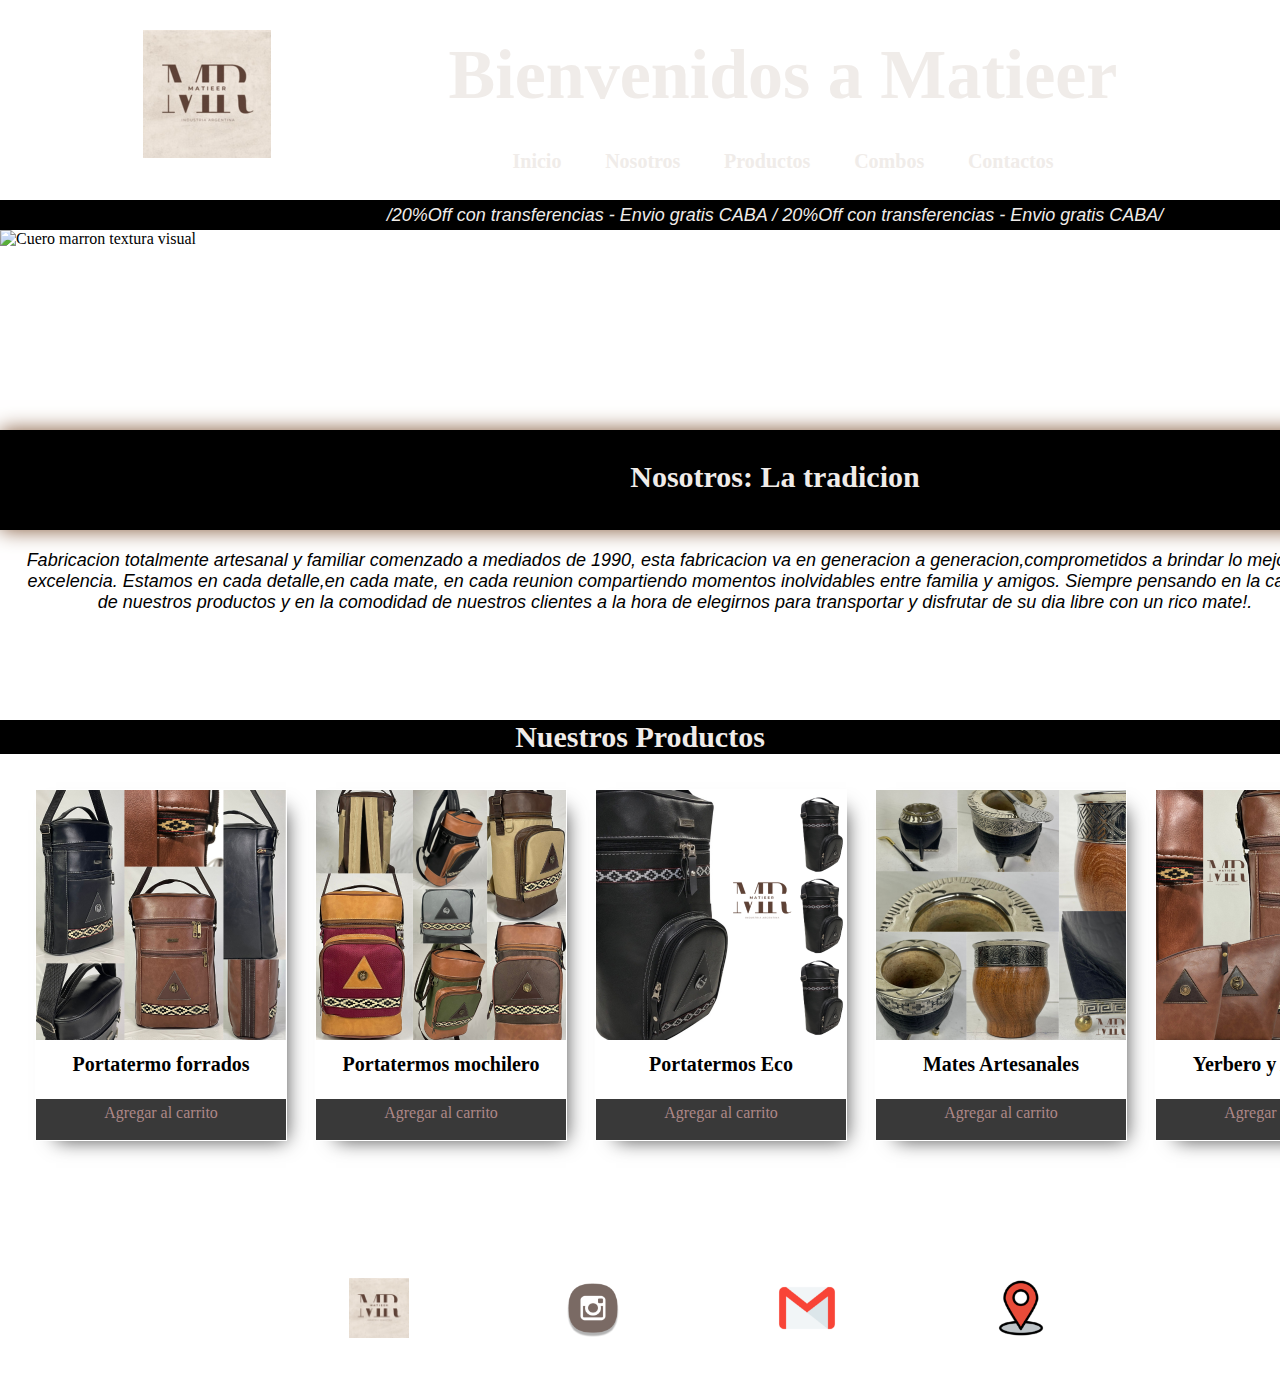
==== index.html @ 7f4238d1 "primer commit" ====
<!DOCTYPE html>
<html lang="es">
<head>
    <meta charset="UTF-8">
    <meta name="viewport"content="width=,initial-scale=1.0">
    <link rel="stylesheet" href="./css/style.css">
    <title></title>
</head> 
<body>
    <header>
        <a href="./index.html"><img src="./image/logochico.png" alt="MR logo con fondo beige y letras en color marron oscuro" class="logo"></a>
        <Nav>
            <h1>Bienvenidos a Matieer</h1>
            <ul>
                <li><a href="./index.html">Inicio</a></li>
                <li><a href="./pages/Nosotros.html">Nosotros</a></li>
                <li><a href="./pages/productos.html">Productos</a></li>
                <li><a href="./pages/combos.html">Combos</a></li>
                <li><a href="./pages/contactos.html">Contactos</a></li>
        </Nav>
        <div>
            <a href="./pages/productos.html"></a><img src="./image/carrito.png" id="carrito"></a>
        </div>
    </header>
        <main> 
            <section class="one">
                <p class="hero">/20%Off con transferencias - Envio gratis CABA / 20%Off con transferencias - Envio gratis CABA/</p>
                    <img src="../Proyecto coder/image/portada.png" alt="Cuero marron textura visual" class="imgone">
                    <h2 class="tt">Nosotros: La tradicion</h2>
                <p>Fabricacion totalmente artesanal y familiar comenzado a mediados de 1990, esta fabricacion va en generacion a generacion,comprometidos a brindar lo mejor por excelencia.
                Estamos en cada detalle,en cada mate, en cada reunion compartiendo momentos inolvidables entre familia y amigos.
                Siempre pensando en la calidad de nuestros productos y en la comodidad de nuestros clientes a la hora de elegirnos para transportar
                y disfrutar de su dia libre con un rico mate!.<p>
                </section>
                <h2 class="h2">Nuestros Productos</h2>
            <section class="productos">
            <div>
                <img src="./image/forrados1.png" alt="Portatermos forrados premium">
                <h3>Portatermo forrados</h3>
                <a href="Agregar al carrito">Agregar al carrito</a>
            </div>         
            <div>
                <img src="./image/mochileros.png" alt="portatermos mochileros">
                <h3>Portatermos mochilero</h3>
                <a href="Agregar al carrito">Agregar al carrito</a>
            </div>
            <div>
                <img src="./image/eco.png" alt="Portatermo con bolsillo redondo en frente">
                <h3>Portatermos Eco</h3>
                <a href="Agregar al carrito">Agregar al carrito</a>
            </div>
            <div>
                <img src="./image/mates.png" alt="Tipos de mates" >
                <h3>Mates Artesanales</h3>
                <a href="Agregar al carrito">Agregar al carrito</a>
            </div>
            <div>
                <img src="./image/Combo.png" alt="Portatermo yerbero y azucarero" >
                <h3>Yerbero y Azucarero</h3>
                <a href="Agregar al carrito">Agregar al carrito</a>
            </div>
            </section>
        </main>
            <footer>
            <div> 
                <h2>Contactos</h2>
                <a href="./index.html"><img src="./image/logochico.png" alt="MR logo con fondo beige y letras en color marron oscuro"></a>
                <a href="https://www.instagram.com/matieer.arg"target="_blank"><img src="./image/instagram.png" alt="red social instagram"></a>
                <a href="https://mail.google.com/mail/u/0/#inbox?compose=CllgCJZZzdzkpdgkVRSpQvJccdDZLBSwPDRZfBVctLdWpNxsxHCpwWszPtLgbMQRKbcXGWGcHRL" target="_blank"><img src="./image/email.png" alt="e-mail"></a>
                <a href="https://www.google.com/maps/place/Bola%C3%B1os+2425,+B1825CMG+Lan%C3%BAs,+Provincia+de+Buenos+Aires/@-34.7069076,-58.3669881,17z/data=!3m1!4b1!4m5!3m4!1s0x95a332cc10810101:0x71e7fb98acfd0858!8m2!3d-34.7069076!4d-58.3669881?entry=ttu&g_ep=EgoyMDI0MDkwOS4wIKXMDSoASAFQAw%3D%3D" target="_blank"><img src="./image/ubicacion.png" alt="ubicacion"></a>
            </div>
        </footer>
    <script src="./js/index.js"></script>
</body>
</html>
---- css/style.css ----
body{
        width: 100%;
}
*{
    margin: 0 ;
    padding: 0 ;
}
a {
    text-decoration:none
}
header nav h1 {
    font-size: 70px;
    margin: 35px;
}
h1{ 
    color:#f0ece9;
    font-family:'Times New Roman', Times, serif;
    font-weight: bold;
}
header nav ul {
    text-decoration: none;
    list-style: none;
    font-weight: 200px;
    font-family: 'Times New Roman', Times, serif;
    font-size: 15px;
}
header nav ul li {
    display: inline-flex;
    flex-wrap: wrap;
    margin-inline: 20px;
    font-family: 'Times New Roman', Times, serif;
    font-size: 20px;
    font-weight: bold;
}
header {
    text-align: center;
    background-image: url(../image/portada.tres.png);
    background-size: cover;
    background-attachment:fixed;
    background-repeat: no-repeat;
    background-position: center;
    height: 200px;
    width: 1550px;
    display: flex;
    flex-wrap: wrap;
    justify-content: space-evenly;
}
.logo {
        margin: 30px;
}
header a {
    color: #f0ece9;}
#carrito{
    padding: 50px;
}
/*Nosotros*/
.one{
    display: grid;
    grid-template-columns: 100px 250px 250px 250px 250px 250px 200px;
    grid-template-rows: 30px 200px 100px 150PX ;
}
.imgone{
    width: 100%;
    grid-column: span 7;
    height: 200px;}
.hero{
    color:#f0ece9;
    grid-column: span 7;
    background-color: #000000;
    padding: 5PX;
    text-align: center;
}
.tt{
    color: #f0ece9;
    grid-column: span 7;
    padding-top: 30PX;
    background-color: #000000;
    box-shadow: 0 0 20px #805637;
}
p {
    color: #000000;
    font-size: 18px;
    font-family:'Lucida Sans', 'Lucida Sans Regular', 'Lucida Grande', 'Lucida Sans Unicode', Geneva, Verdana, sans-serif;
    font-style: oblique;
    grid-column: span 6;
    padding:20PX;
    text-align: center;
}
h2 {
    text-align: center;
    font-size: 30px;

}
h2 p {
    margin: 10px;
    padding: 5px;
}
/*PRODUCTOS*/
.productos{
    display: grid;
    grid-template-columns:repeat(5,250px);
    grid-template-rows: 330px  50px;
    gap: 30px;
    padding: 15px;}
.productos div img {
    width: 250px;
    height: 250px;
    background-position: center;
    display: grid;
    grid-template-columns: 1fr ;
    grid-auto-rows: 350px;
}
.productos div{
    border: 1px solid white;
    width: 250px;
    height: 350px;
    margin: 20px;
    display: grid;
    box-shadow: 10px 10px 19px -11px rgba(0,0,0,0.75);
    -webkit-box-shadow: 10px 10px 19px -11px rgba(0,0,0,0.75);
    -moz-box-shadow:10px 10px 19px -11px rgba(0,0,0,0.75);
}

.productos div h3 {
    font-size: 20px;
    margin-bottom: 10px;
    text-align: center;
}

.productos div a {
    background-color: rgba(0, 0, 0, 0.777);
    color: rgb(173, 136, 136);
    padding: 5px;
    margin: px;
    text-align: center;
}
.h2{
    color: #f0ece9;
    text-align: center;
    background-color: #000000;
    
}
/*FOOTER*/
footer div a img {
    width: 60px;
    height: 60px;
    margin-right: 150px;
}
footer {
    width: 1550px;
    height: 200px;
    background-image: url(../image/portada.png);
    background-repeat: no-repeat;
    background-attachment: fixed;
    background-size: cover;
    text-align: center;
    display: flex;
    flex-wrap: wrap;
    justify-content: space-around
}
footer div h2 {
    margin-bottom: 50px;
    color:white ;
    font-size: 30px;
}

/*NOSOTROS: GALERIA 1*/
.galeria{
    display: grid;
    grid-template-columns:250px 250px 250px ;
    grid-auto-rows: auto;
    gap: 80px;
    margin-left: 50px;
    padding: 15px;
}
.galeria div img{
    width: 200px;
    height: 300px;
    object-fit: cover;
    box-shadow: 10px 10px 19px -11px rgba(0,0,0,0.75);
    -webkit-box-shadow: 10px 10px 19px -11px rgba(0,0,0,0.75);
    -moz-box-shadow:10px 10px 19px -11px rgba(0,0,0,0.75);
}
.pp{
    grid-column:span 4;
    text-align: center;
}
/*NOSOTROS: GALERIA 2*/
.galeria2{
    display: grid;
    grid-template-columns:250px 250px 250px  ;
    grid-auto-rows: auto;
    gap: 50px;
    margin-left: 80px;
    padding: 15px;
}
.galeria2 div img{
    width: 200px;
    height: 300px;
    object-fit: cover;
    box-shadow: 10px 10px 19px -11px  rgba(32, 148, 243, 0.693);
    -webkit-box-shadow: 10px 10px 19px -11px   rgba(32, 148, 243, 0.693);
    -moz-box-shadow:10px 10px 19px -11px  rgba(32, 148, 243, 0.693);
}
.pp{
    grid-column:span 4;
    text-align: center;
}

@media screen and(max-width:370){
    header{
        flex-direction: column;
        width: 60%;
        justify-content: space-between;
    }
    };
    img #carrito{
        flex-direction: column;
        padding-left: 30px;
    }

@media screen and(max-width:370){
    .productos{
        flex-wrap: wrap ;
        
    }
    }
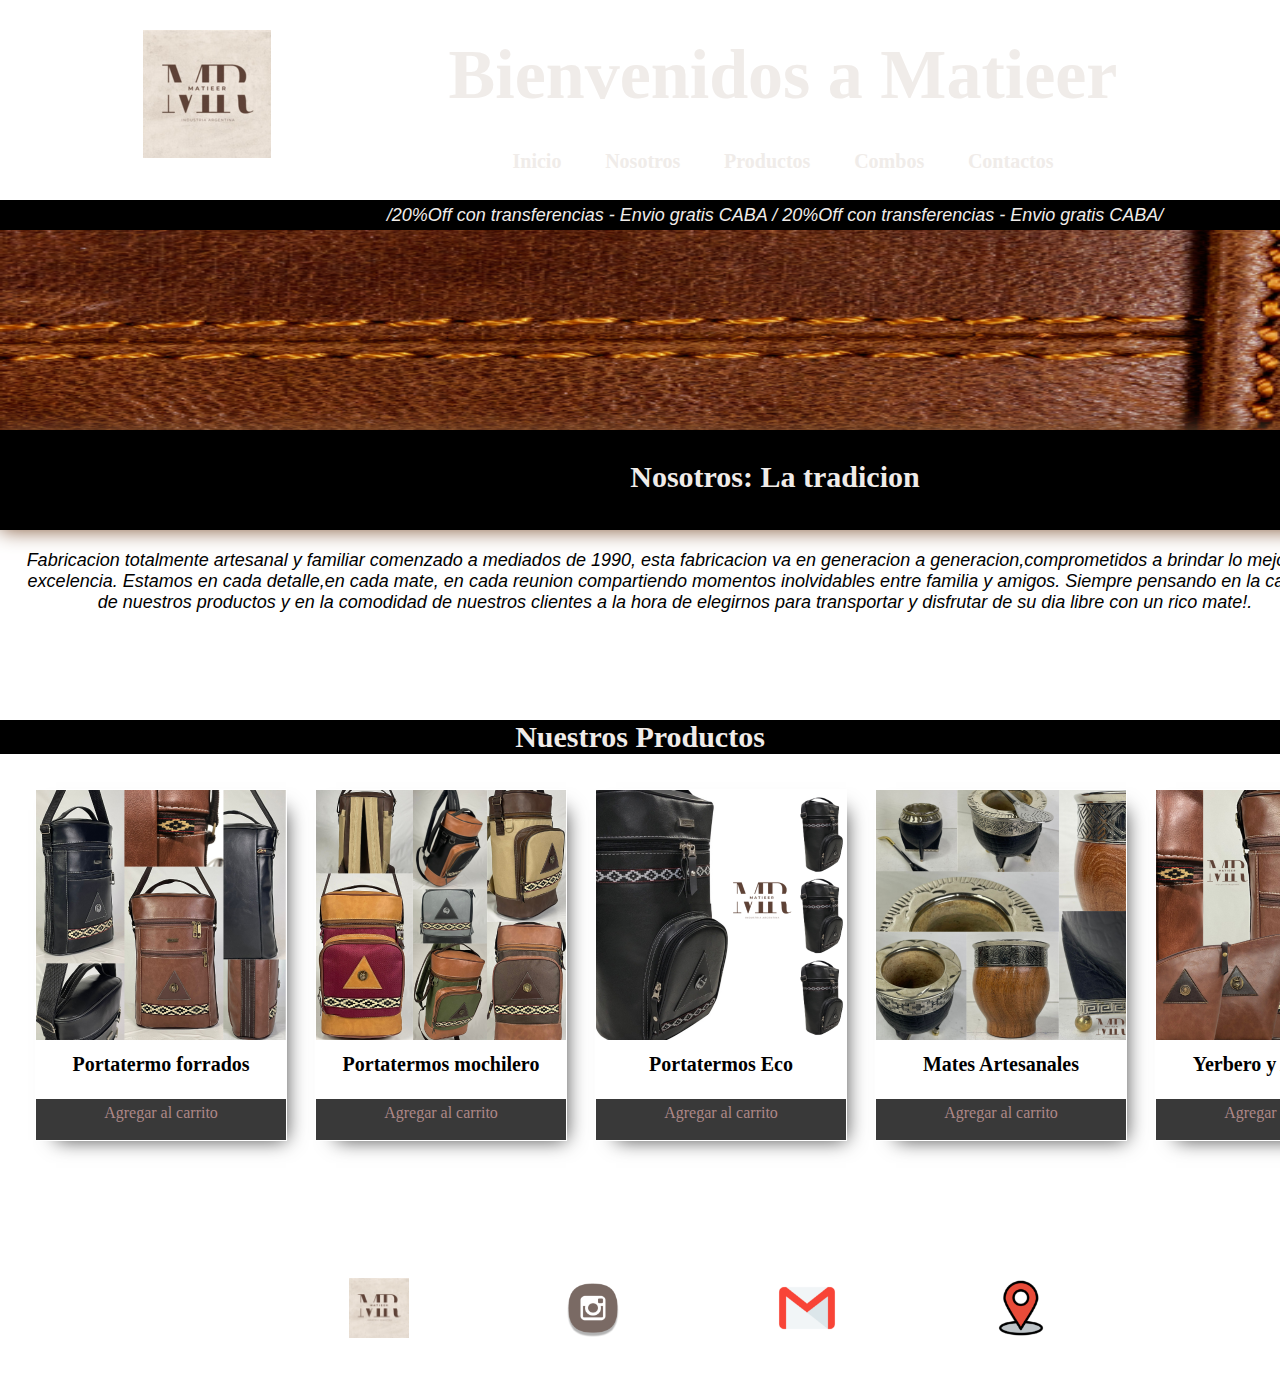
==== commit 62f1d4fe: "portada index" ====
--- a/index.html
+++ b/index.html
@@ -25,7 +25,7 @@
         <main> 
             <section class="one">
                 <p class="hero">/20%Off con transferencias - Envio gratis CABA / 20%Off con transferencias - Envio gratis CABA/</p>
-                    <img src="../Proyecto coder/image/portada.png" alt="Cuero marron textura visual" class="imgone">
+                    <img src="./image/portada.png" alt="Cuero marron textura visual" class="imgone">
                     <h2 class="tt">Nosotros: La tradicion</h2>
                 <p>Fabricacion totalmente artesanal y familiar comenzado a mediados de 1990, esta fabricacion va en generacion a generacion,comprometidos a brindar lo mejor por excelencia.
                 Estamos en cada detalle,en cada mate, en cada reunion compartiendo momentos inolvidables entre familia y amigos.
